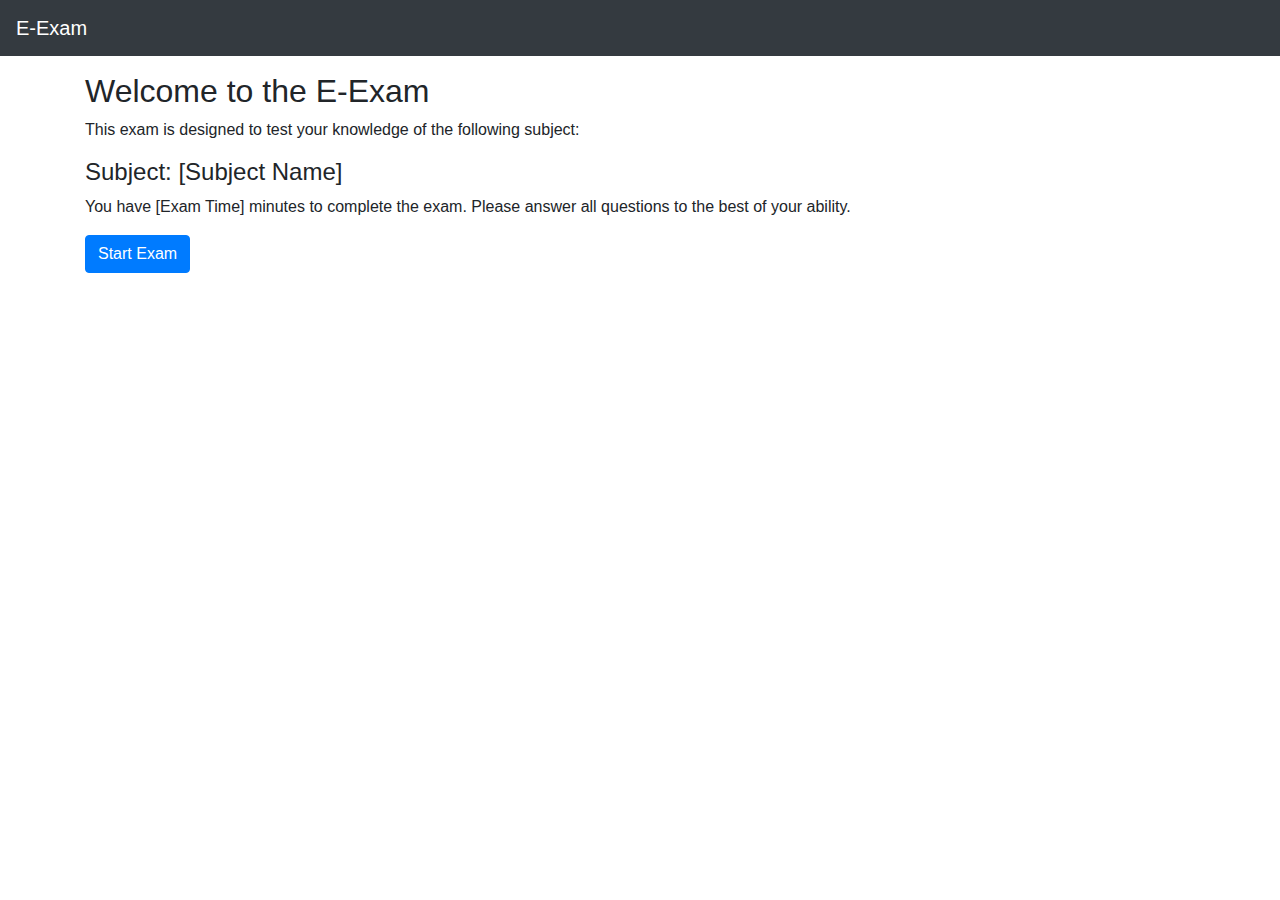
==== e_exam.html @ e38672cd "...e-exam..." ====
<!DOCTYPE html>
<!--@ChatGPT-->
<html>
<head>
    <title>e-Exam</title>
    <meta charset="utf-8">
    <meta name="viewport" content="width=device-width, initial-scale=1">
    <link rel="stylesheet" href="https://maxcdn.bootstrapcdn.com/bootstrap/4.5.0/css/bootstrap.min.css">
    <script src="https://ajax.googleapis.com/ajax/libs/jquery/3.5.1/jquery.min.js"></script>
    <script src="https://cdnjs.cloudflare.com/ajax/libs/popper.js/1.16.0/umd/popper.min.js"></script>
    <script src="https://maxcdn.bootstrapcdn.com/bootstrap/4.5.0/js/bootstrap.min.js"></script>
</head>
<body>
<nav class="navbar navbar-expand-sm bg-dark navbar-dark">
    <a class="navbar-brand" href="#">E-Exam</a>
</nav>

<div class="container mt-3">
    <h2>Welcome to the E-Exam</h2>
    <p>This exam is designed to test your knowledge of the following subject:</p>
    <h4>Subject: [Subject Name]</h4>
    <p>You have [Exam Time] minutes to complete the exam. Please answer all questions to the best of your ability.</p>
    <button class="btn btn-primary" id="start-btn">Start Exam</button>
    <div id="exam-container" class="d-none">
        <!-- Questions and answers will be generated here dynamically -->
        <div id="question-1">
            <h4>Question 1:</h4>
            <p>What is the capital of France?</p>
            <div class="form-check">
                <input class="form-check-input" type="radio" name="question1" value="a" id="q1a">
                <label class="form-check-label" for="q1a">
                    Paris
                </label>
            </div>
            <div class="form-check">
                <input class="form-check-input" type="radio" name="question1" value="b" id="q1b">
                <label class="form-check-label" for="q1b">
                    London
                </label>
            </div>
            <div class="form-check">
                <input class="form-check-input" type="radio" name="question1" value="c" id="q1c">
                <label class="form-check-label" for="q1c">
                    Madrid
                </label>
            </div>
        </div>
        <!-- Add more questions and answers as needed -->
        <button class="btn btn-primary" id="submit-btn">Submit Exam</button>
    </div>
</div>

<script>
		$(document).ready(function() {
			$('#start-btn').click(function() {
				$('#exam-container').removeClass('d-none');
			});

			$('#submit-btn').click(function() {
				// TODO: Handle submitting the exam and grading the answers
			});
		});

</script>

</body>
</html>
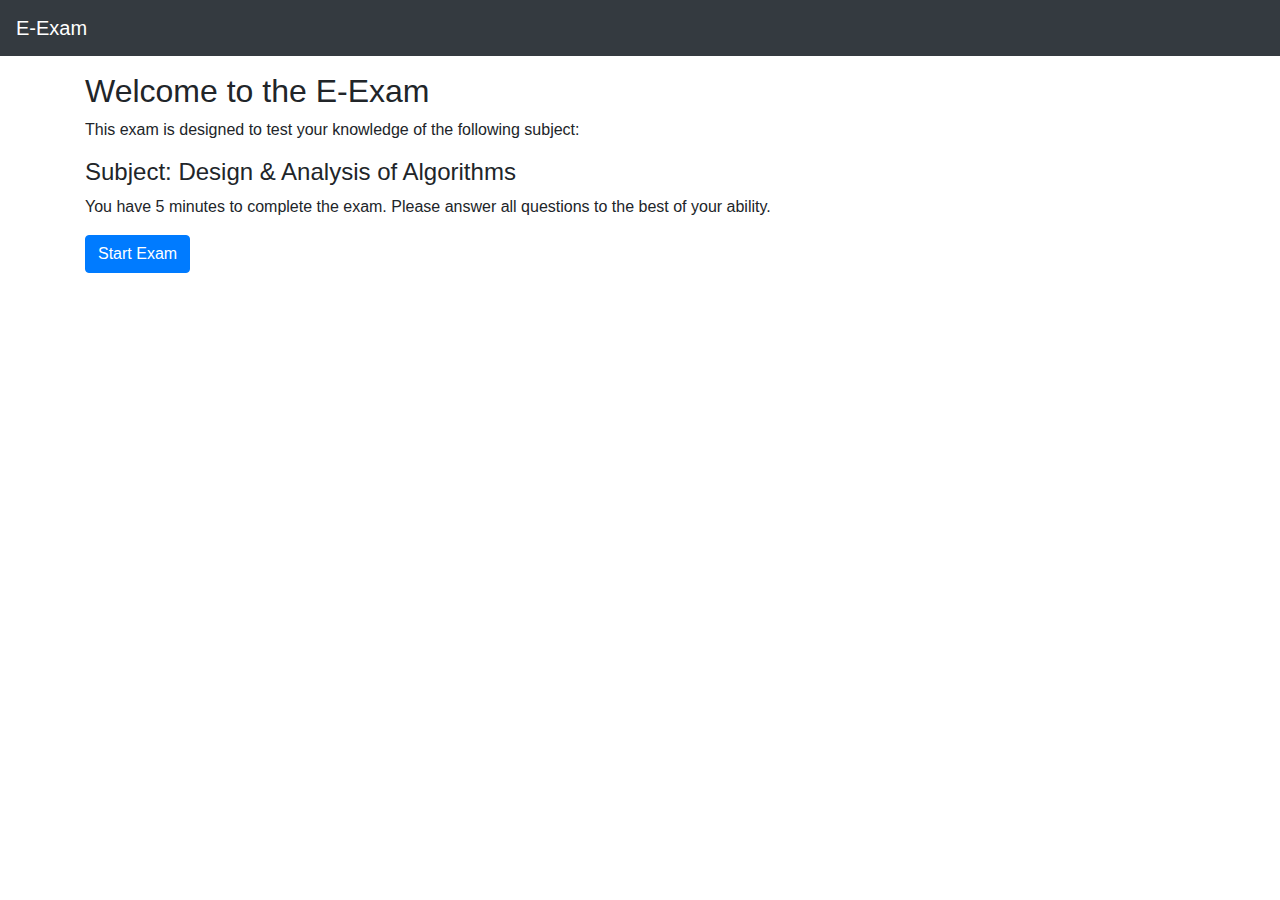
==== commit a18adede: "...html update..." ====
--- a/e_exam.html
+++ b/e_exam.html
@@ -1,6 +1,7 @@
+<!--@Mopheshi-->
+
 <!DOCTYPE html>
-<!--@ChatGPT-->
-<html>
+<html lang="en">
 <head>
     <title>e-Exam</title>
     <meta charset="utf-8">
@@ -18,8 +19,8 @@
 <div class="container mt-3">
     <h2>Welcome to the E-Exam</h2>
     <p>This exam is designed to test your knowledge of the following subject:</p>
-    <h4>Subject: [Subject Name]</h4>
-    <p>You have [Exam Time] minutes to complete the exam. Please answer all questions to the best of your ability.</p>
+    <h4>Subject: Design & Analysis of Algorithms</h4>
+    <p>You have 5 minutes to complete the exam. Please answer all questions to the best of your ability.</p>
     <button class="btn btn-primary" id="start-btn">Start Exam</button>
     <div id="exam-container" class="d-none">
         <!-- Questions and answers will be generated here dynamically -->
